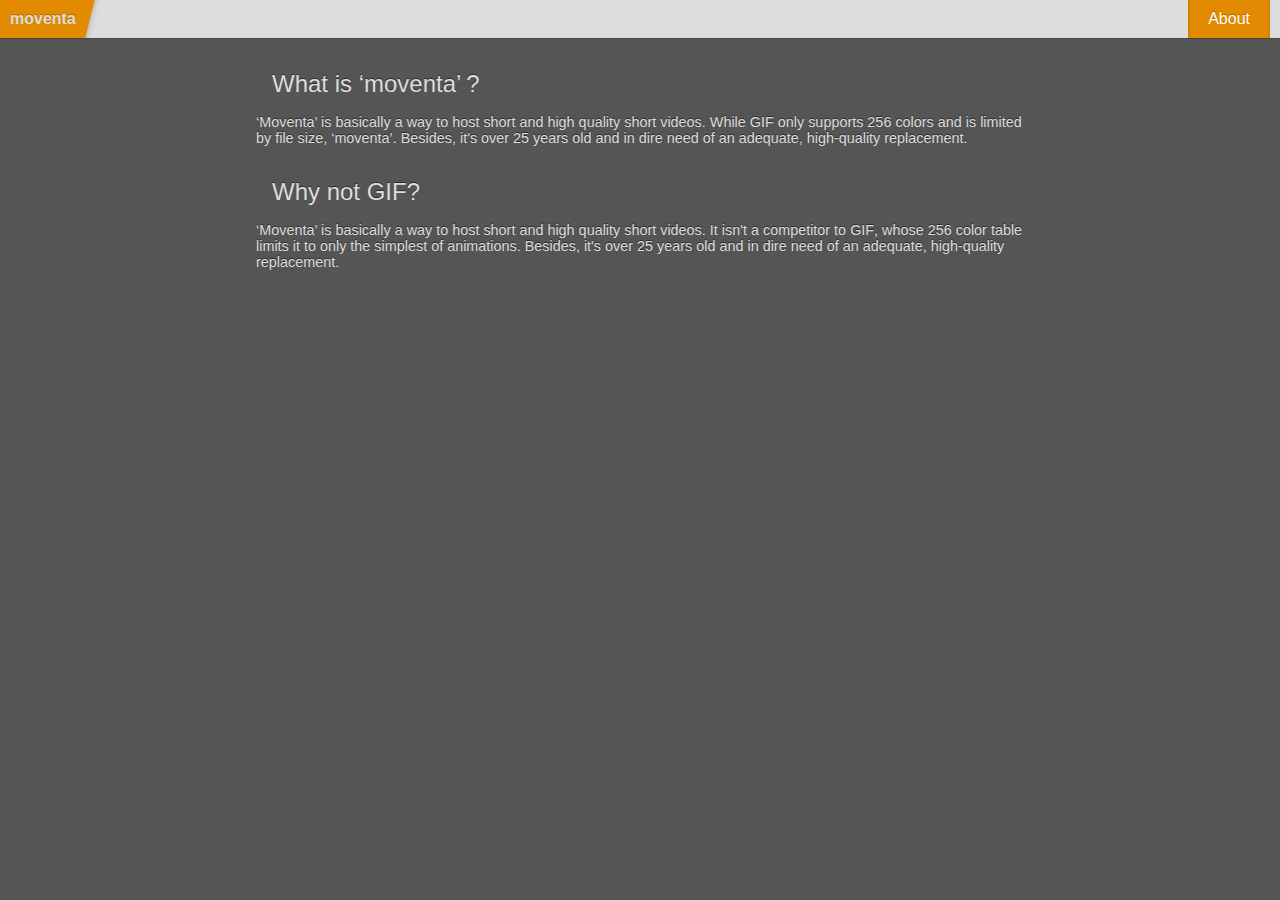
==== about.html @ 3826cfb0 "Basic stylesheet set up" ====
<!doctype html>
<html>
  <head>
    <title>about moventa</title>
    <link rel="stylesheet" href="assets/style/main.css" />
    <script src="assets/scripts/jquery.js"></script>
    <script src="assets/scripts/util.js"></script>
    <script src="assets/scripts/prop.js"></script>
    <script src="assets/scripts/ui.js"></script>
    <script src="assets/scripts/main.js"></script>
  </head>
  <body>
    <header id="header">
      <a id="home" href="index.html"><h1 title="that's Latin for &lsquo;motion&rsquo;">moventa</h1></a>
      <nav>
	<a id="active" href="about.html" title="About moventa">About</a>
      </nav>
    </header>
    <article id="what-is-it">
      <header>
	<h1>What is &lsquo;moventa&rsquo;&thinsp;?</h1>
      </header>
      <p>&lsquo;Moventa&rsquo; is basically a way to host short and high quality short videos.
	While <abbr title="Graphics interchange format">GIF</abbr> only supports 256 colors and
	is limited by file size, &lsquo;moventa&rsquo;. Besides, it's over 25 years old
	and in dire need of an adequate, high-quality replacement.</p>
    </article>
    <article id="why-not-gif">
      <header>
	<h1>Why not <abbr title="Graphics interchange format">GIF</abbr>?</h1>
      </header>
      <p>&lsquo;Moventa&rsquo; is basically a way to host short and high quality short videos.
	It isn't a competitor to <abbr title="Graphics interchange format">GIF</abbr>, whose 256
	color table limits it to only the simplest of animations. Besides, it's over 25 years old
	and in dire need of an adequate, high-quality replacement.</p>
    </article>
  </body>
</html>
---- assets/style/main.css ----
@import url(http://fonts.googleapis.com/css?family=Roboto+Slab:400,300);
@import "reset.css";

@import "header.css";

@import "content.css";

html, body {
    height: 100%;
    overflow: hidden;
    width: 100%;
}

html {
    background: #555;
    font-family: Roboto, sans-serif;
}
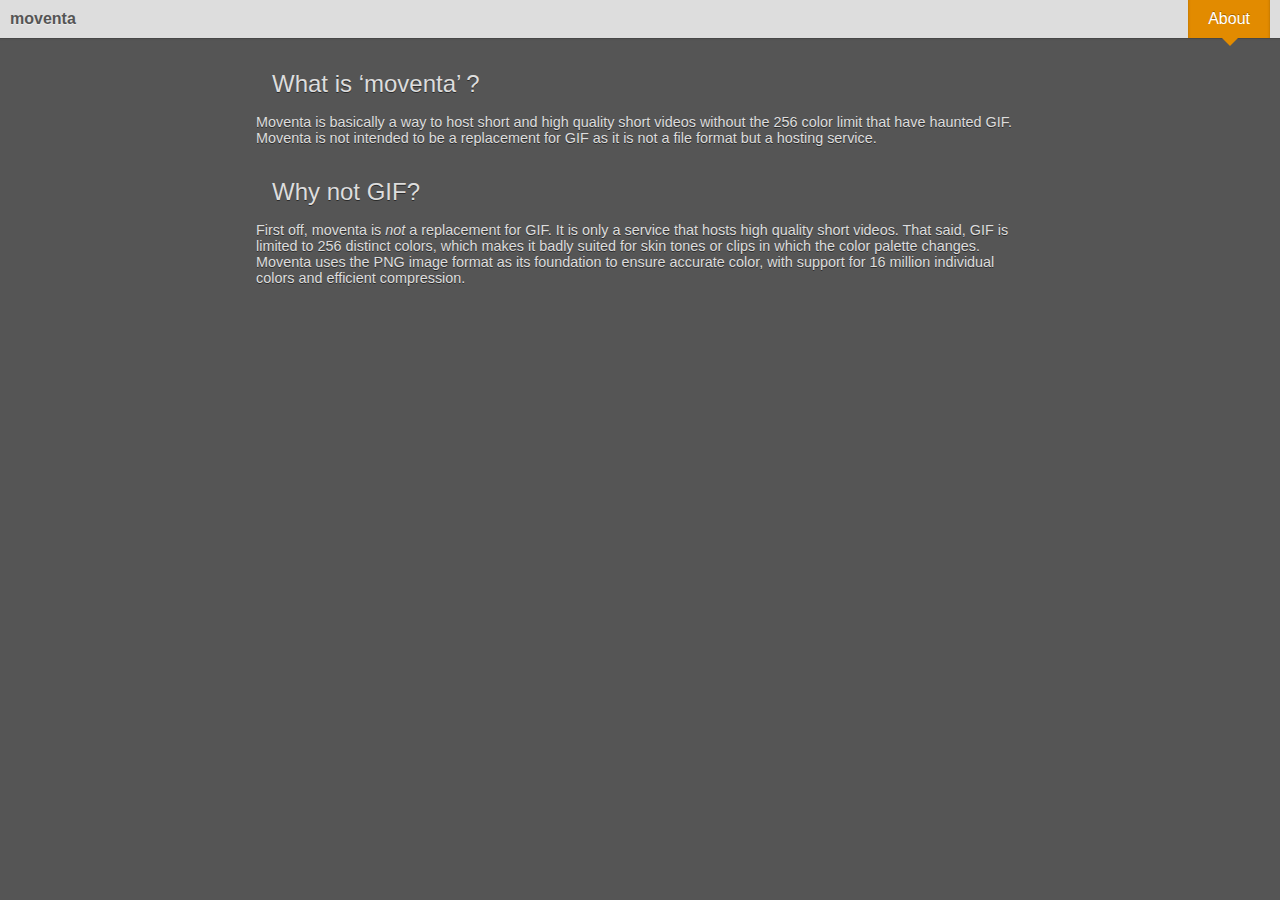
==== commit c98cc553: "Style and 'about' page set up" ====
--- a/about.html
+++ b/about.html
@@ -13,26 +13,26 @@
     <header id="header">
       <a id="home" href="index.html"><h1 title="that's Latin for &lsquo;motion&rsquo;">moventa</h1></a>
       <nav>
-	<a id="active" href="about.html" title="About moventa">About</a>
+	<a class="active" href="about.html" title="About moventa">About</a>
       </nav>
     </header>
     <article id="what-is-it">
       <header>
 	<h1>What is &lsquo;moventa&rsquo;&thinsp;?</h1>
       </header>
-      <p>&lsquo;Moventa&rsquo; is basically a way to host short and high quality short videos.
-	While <abbr title="Graphics interchange format">GIF</abbr> only supports 256 colors and
-	is limited by file size, &lsquo;moventa&rsquo;. Besides, it's over 25 years old
-	and in dire need of an adequate, high-quality replacement.</p>
+      <p>Moventa is basically a way to host short and high quality short videos
+	without the 256 color limit that have haunted GIF. Moventa is not
+	intended to be a replacement for GIF as it is not a file format but a hosting service.</p>
     </article>
     <article id="why-not-gif">
       <header>
-	<h1>Why not <abbr title="Graphics interchange format">GIF</abbr>?</h1>
+	<h1>Why not GIF?</h1>
       </header>
-      <p>&lsquo;Moventa&rsquo; is basically a way to host short and high quality short videos.
-	It isn't a competitor to <abbr title="Graphics interchange format">GIF</abbr>, whose 256
-	color table limits it to only the simplest of animations. Besides, it's over 25 years old
-	and in dire need of an adequate, high-quality replacement.</p>
+      <p>First off, moventa is <em>not</em> a replacement for GIF. It is only a
+	service that hosts high quality short videos. That said, GIF is limited to 256 distinct
+	colors, which makes it badly suited for skin tones or clips in which the color palette
+	changes. Moventa uses the PNG image format as its foundation to ensure
+	accurate color, with support for 16 million individual colors and efficient compression.</p>
     </article>
   </body>
 </html>
--- a/assets/style/main.css
+++ b/assets/style/main.css
@@ -5,6 +5,8 @@
 @import "header.css";
 
 @import "content.css";
+@import "upload.css";
+@import "input.css";
 
 html, body {
     height: 100%;
